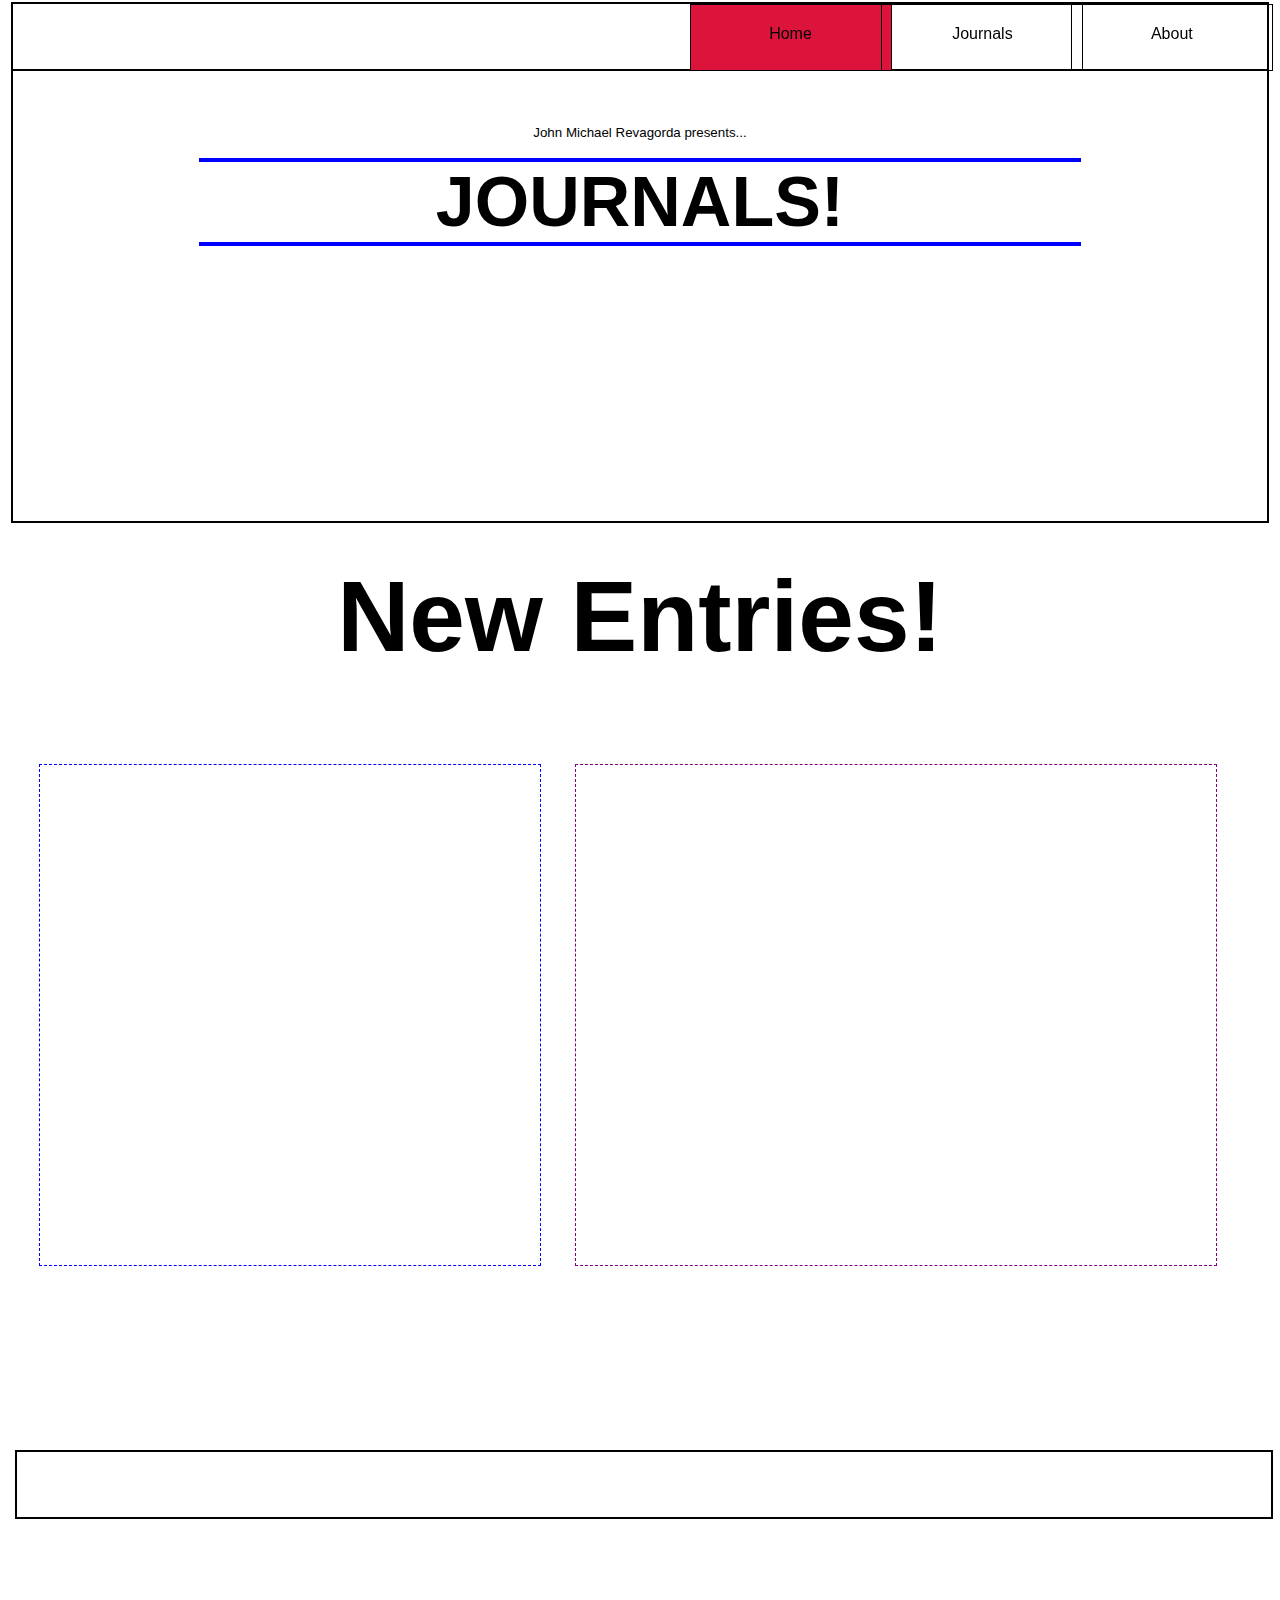
==== index.html @ 5f14c049 "Im back" ====
<!DOCTYPE html>
<html lang="en-US">
	<head>
		<meta name="viewport" content="width=device-width, initial-scale=1.0">
		<title>Journal</title>
		<style>
		*{
			margin: auto;
			font-family: Arial, Helvetica, sans-serif;
		}
		.box{
			width: 98%;
			border: 2px black solid;
		}
			#one{
				height: 65px;
				position: sticky;
				top: 2px;
			}
			#two{
				height: 450px;
				text-align: center;
			}
				hr{
					border: 2px solid blue;
					width: 70%;
				}
			#footer{
				height: 65px;
				position: absolute;
				top: 1450px;
				left: 15px;
			}
		#imagemain{
			width: 500px;
			height: 500px;
			border: 1px blue dashed;
			position: relative;
			top: 90px;
			left: -350px;
		}
		#textmain{
			width: 50%;
			height: 500px;
			border: 1px purple dashed;
			position: relative;
			top: -412px;
			right: -20%;
		}
		#menu1, #menu2, #menu3{
			width: 200px;
			height: 100%;
			border: 1px solid black;
		}
			#menu1{
				position: relative;
				left: 12%;
				text-align: center;
				background-color: crimson;
			}
			#menu2{
				position: relative;
				left: 27.3%;
				top: -67px;
				text-align: center;
				transition: background-color 0.3s;
			}
				.dropdown-content{
					display: none;
					position: absolute;
					top: 90%;
					background-color: white;
					min-width: 100%;
					border: 1px solid black;
					z-index: 1;
				}
				#menu2:hover .dropdown-content{
					display: block;
				}
				#menu2:hover{background-color: rgb(27, 206, 11);}
					.dropdown-content a{
						color: black;
						text-decoration: none;
						display: block;
						padding: 12px 16px;
						transition: 0.3s;
					}
					a:hover{background-color: lightgray;}
			#menu3{
				position: relative;
				left: 42.4%;
				top: -134px;
				text-align: center;
				transition: background-color 0.3s;
			}
				#menu3:hover{
					background-color: rgb(19, 138, 218);
				}
		</style>
	</head>
<body>
	<div class="box" id="one">
		<div id="menu1"><span style="position: relative; top: 30%;">Home</span></div>
		<div id="menu2">
			<span style="position: relative; top: 30%;">Journals</span>
			<div class="dropdown-content">
				<a href="journalCourt.html">Court</a>
				<a href="journalChurch.html">Church</a>
				<a href="#">Classroom</a>
				<a href="#">Culture</a>
				<a href="#">Community</a>
			</div>
		</div>
		<div id="menu3"><span style="position: relative; top: 30%;">About</span></div>
	</div>
	<div class="box" id="two">
		<br/>
		<br/>
		<br/>
		<p style="font-size: smaller;">John Michael Revagorda presents...</p>
		<br/>
		<hr/>
		<h1 style="font-size: 70px;">JOURNALS!</h1>
		<hr/>
	</div>
	<br/>
	<br/>
	<h1 style="text-align: center; font-size: 100px;">New Entries!</h1>
		<div id="imagemain"></div><div id="textmain"></div>
	</div>
	<div class="box" id="footer">
	</div>
</body>
</html>
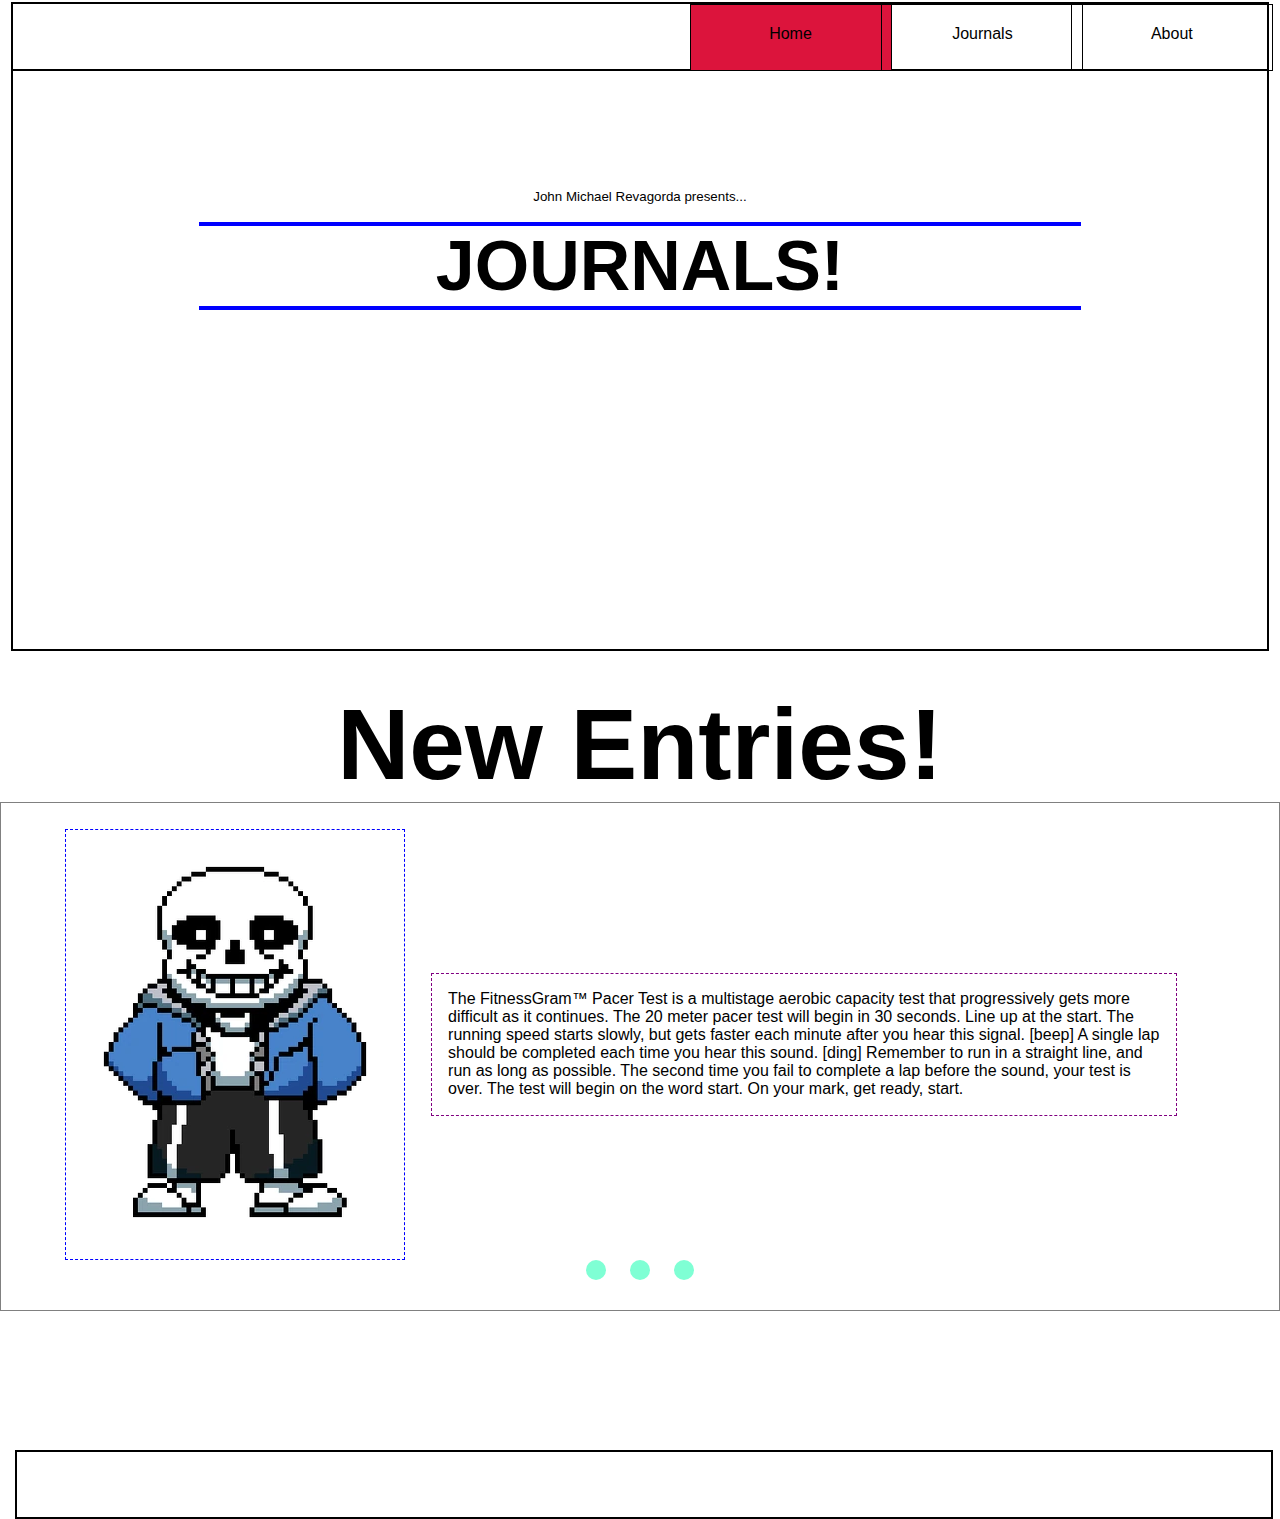
==== commit ae33ce4e: "Alpha 20.2" ====
--- a/index.html
+++ b/index.html
@@ -11,6 +11,7 @@
 		.box{
 			width: 98%;
 			border: 2px black solid;
+			background-color: white;
 		}
 			#one{
 				height: 65px;
@@ -20,6 +21,7 @@
 			#two{
 				height: 450px;
 				text-align: center;
+				padding: 5% 0;
 			}
 				hr{
 					border: 2px solid blue;
@@ -31,22 +33,6 @@
 				top: 1450px;
 				left: 15px;
 			}
-		#imagemain{
-			width: 500px;
-			height: 500px;
-			border: 1px blue dashed;
-			position: relative;
-			top: 90px;
-			left: -350px;
-		}
-		#textmain{
-			width: 50%;
-			height: 500px;
-			border: 1px purple dashed;
-			position: relative;
-			top: -412px;
-			right: -20%;
-		}
 		#menu1, #menu2, #menu3{
 			width: 200px;
 			height: 100%;
@@ -63,7 +49,7 @@
 				left: 27.3%;
 				top: -67px;
 				text-align: center;
-				transition: background-color 0.3s;
+				/* transition: background-color 0.3s; */
 			}
 				.dropdown-content{
 					display: none;
@@ -75,9 +61,14 @@
 					z-index: 1;
 				}
 				#menu2:hover .dropdown-content{
+					animation: appear-disappear ease-in-out 0.3s;
 					display: block;
 				}
-				#menu2:hover{background-color: rgb(27, 206, 11);}
+					@keyframes appear-disappear {
+						0%{ opacity: 0; }
+						100%{ opacity: 1; }
+					}
+				/*#menu2:hover{background-color: rgb(27, 206, 11);} */
 					.dropdown-content a{
 						color: black;
 						text-decoration: none;
@@ -91,11 +82,43 @@
 				left: 42.4%;
 				top: -134px;
 				text-align: center;
-				transition: background-color 0.3s;
+				/* transition: background-color 0.3s; */
 			}
-				#menu3:hover{
+				/* #menu3:hover{
 					background-color: rgb(19, 138, 218);
+				} */
+			.container1{
+				display: grid;
+				border: 1px solid gray;
+				grid-template-columns: auto auto auto;
+				padding: 2% 5%;
+			}
+				#imagemain{
+					grid-column: auto;
+					border: 1px blue dashed;
+					padding: 10%;
 				}
+				#textmain{
+					grid-column: 2 / span 2;
+					border: 1px purple dashed;
+					padding: 2%;
+					width: 80ch;
+				}
+				.buttons{
+					width: 20px;
+					height: 20px;
+					border-radius: 50%;
+					background-color: aquamarine;
+					margin: 0 -50%;
+					transition: 0.3s;
+					display: inline-block;
+				}
+					.buttons:hover{
+						background-color: blue;
+						width: 25px;
+						height: 25px;
+					}
+			
 		</style>
 	</head>
 <body>
@@ -125,8 +148,26 @@
 	</div>
 	<br/>
 	<br/>
-	<h1 style="text-align: center; font-size: 100px;">New Entries!</h1>
-		<div id="imagemain"></div><div id="textmain"></div>
+		<h1 style="text-align: center; font-size: 100px;">New Entries!</h1>
+		<div class="container1">
+			<div id="imagemain"><img src="images/Homepage/placeholder2.jpg"></div>
+			<div id="textmain">
+				<p>
+					The FitnessGram™ Pacer Test is a multistage aerobic capacity test that progressively gets more 
+					difficult as it continues. The 20 meter pacer test will begin in 30 seconds. Line up at the 
+					start. The running speed starts slowly, but gets faster each minute after you hear this signal. 
+					[beep] A single lap should be completed each time you hear this sound. [ding] Remember to run 
+					in a straight line, and run as long as possible. The second time you fail to complete a lap 
+					before the sound, your test is over. The test will begin on the word start. On your mark, get 
+					ready, start.
+				</p>
+			</div>
+			<div style="text-align: center; grid-column: 1 / span 3;">
+				<span class="buttons"></span>
+				<span class="buttons"></span>
+				<span class="buttons"></span>
+			</div>
+		</div>
 	</div>
 	<div class="box" id="footer">
 	</div>
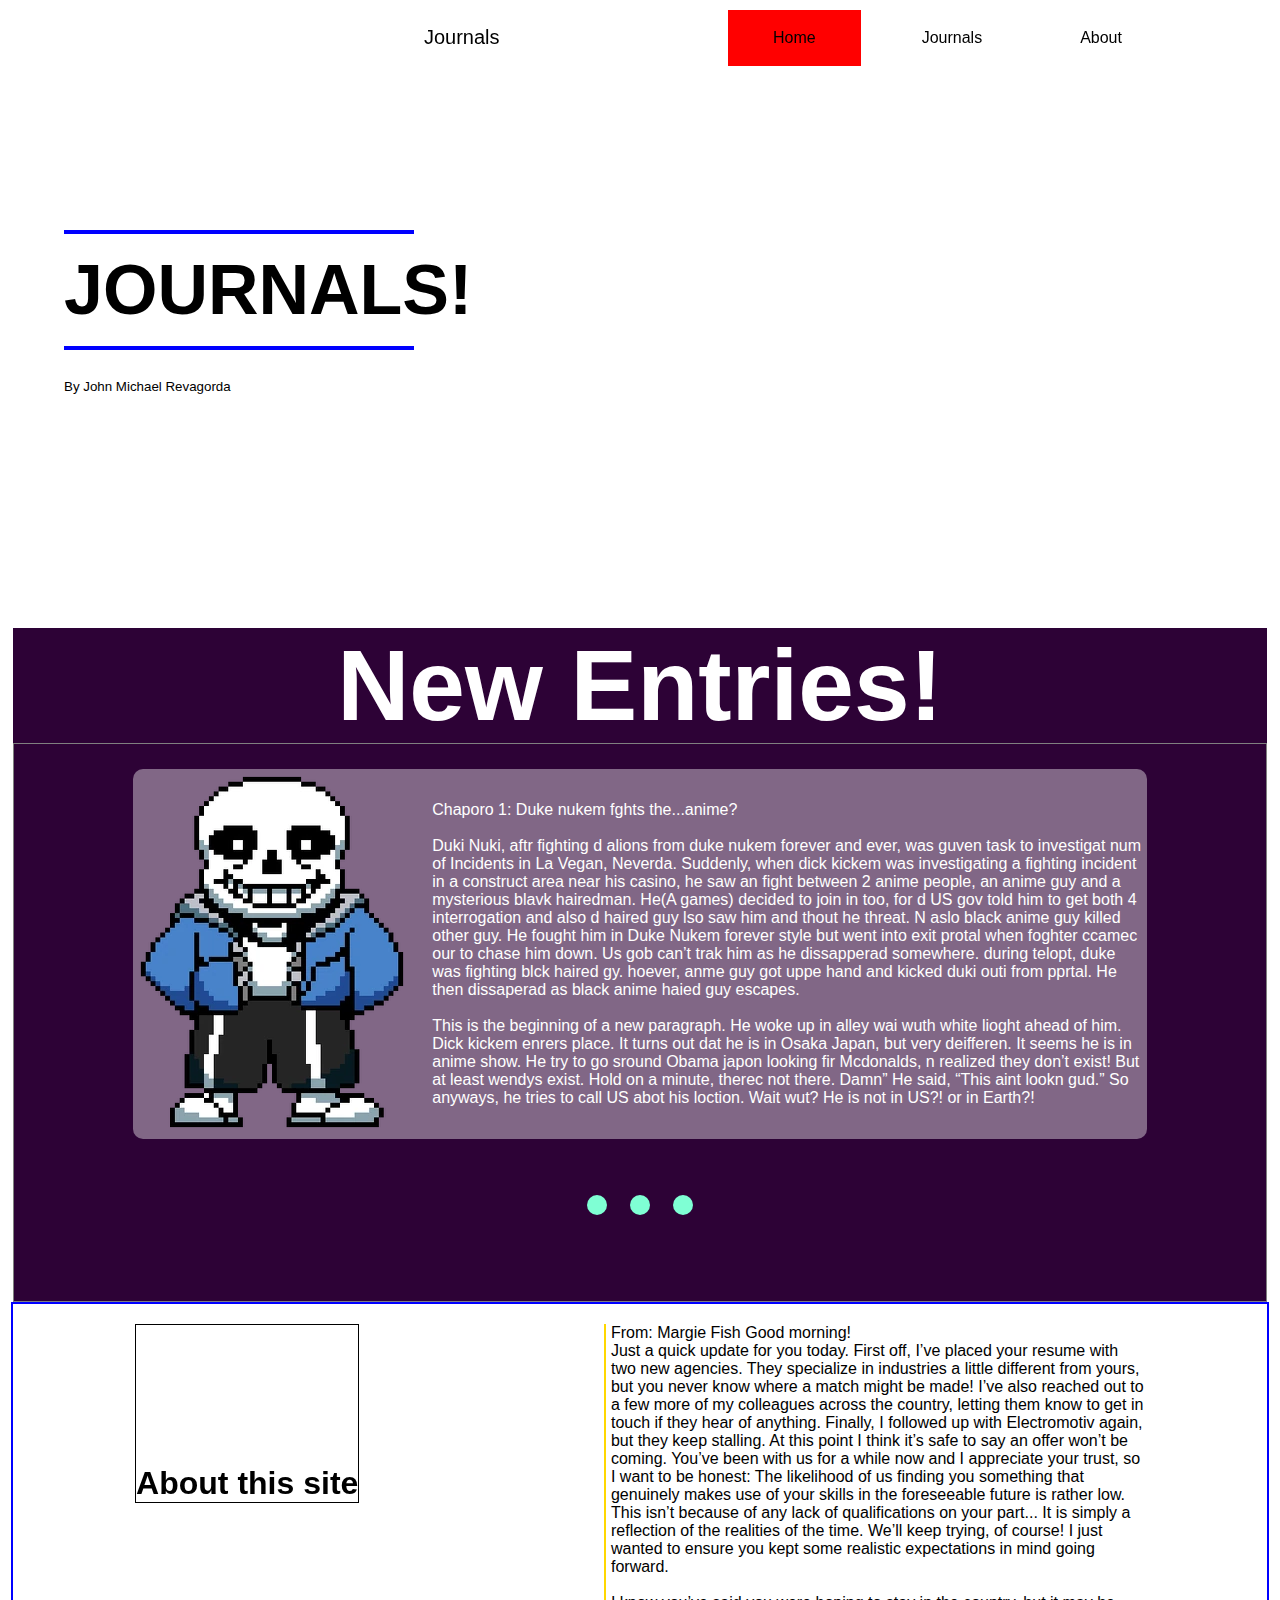
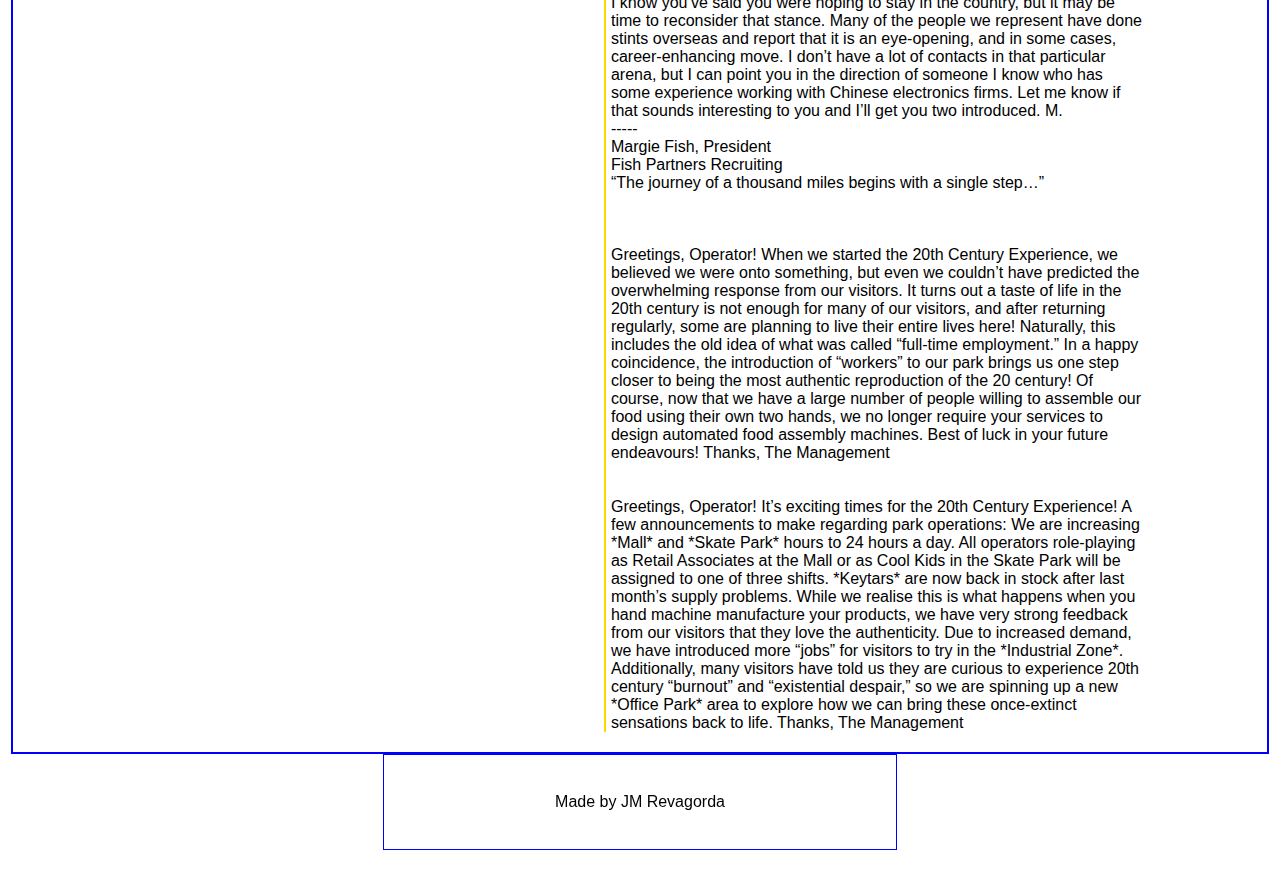
==== commit afe5892b: "Alpha 21" ====
--- a/index.html
+++ b/index.html
@@ -8,55 +8,102 @@
 			margin: auto;
 			font-family: Arial, Helvetica, sans-serif;
 		}
+		body{
+			display: grid;
+			/* grid-template-rows: "two" auto auto; */
+			/* overflow-x: hidden; */
+		}
 		.box{
-			width: 98%;
-			border: 2px black solid;
+			/* width: 98%; */
+			/* border: 2px black solid; */
 			background-color: white;
 		}
 			#one{
-				height: 65px;
-				position: sticky;
-				top: 2px;
-			}
+				/* display: grid;
+				grid-template-columns: 50% auto auto auto; */
+				height: 10vh;
+				width: 100vw;
+				position: fixed;
+				/* padding: 3% 2%; */
+				top: 0;
+				left: 0;
+				background-color: rgba(0, 0, 0, 0);
+				transition: 0.3s;
+				z-index: 3;
+			}
+			#menu3{
+					color: black;
+					display: inline-block;
+					padding: 50% 100%;
+					/* text-decoration: none; */
+					transition: 0.3s;
+				}
+			/* .menu{
+				position: absolute;
+				top: 0;
+				right: 0;
+			} */
+				#one a{color: black;}
+
+			html:not([data-scroll='0']) #one{
+				background-color: rgb(0, 0, 0, 1);
+				color: white;
+			}
+			html:not([data-scroll='0']) #one #menu3{
+				color: white;
+			}
+				#titler{
+					display: inline-block;
+					padding-top: 25%;
+					width: 1vw;
+					text-align: center;
+				}
+				/* table .menu{
+					width: 12vw;
+					height: auto;
+				} */
+				#menu1{
+					background-color: red;
+				}
+				/* #menu2{
+					border: 1px solid green;
+				} */
+				#menu3:hover{
+					cursor: pointer;
+					background-color: blue;
+				}
+				#one .dropdown-content a{
+						color: black;
+						text-decoration: none;
+						display: block;
+						text-align: center;
+						padding: 12px 14px;
+						transition: 0.3s;
+					}
 			#two{
-				height: 450px;
-				text-align: center;
-				padding: 5% 0;
-			}
-				hr{
+				grid-row: 1;
+				width: 90%;
+				text-align: left;
+				padding: 18% 2%;
+				line-height: 1.6;
+				z-index: 1;
+			}
+				#two hr{
+					margin: 0;
 					border: 2px solid blue;
-					width: 70%;
-				}
-			#footer{
-				height: 65px;
-				position: absolute;
-				top: 1450px;
-				left: 15px;
-			}
-		#menu1, #menu2, #menu3{
-			width: 200px;
-			height: 100%;
-			border: 1px solid black;
-		}
-			#menu1{
-				position: relative;
-				left: 12%;
-				text-align: center;
-				background-color: crimson;
-			}
-			#menu2{
-				position: relative;
-				left: 27.3%;
-				top: -67px;
-				text-align: center;
-				/* transition: background-color 0.3s; */
-			}
+					width: 30%;
+				}
+				#menu1, #menu2{
+					display: inline-block;
+					padding: 15% 35%;
+				}
 				.dropdown-content{
 					display: none;
 					position: absolute;
 					top: 90%;
+					right: 22.5%;
 					background-color: white;
-					min-width: 100%;
+					max-width: 50%;
 					border: 1px solid black;
 					z-index: 1;
 				}
@@ -68,42 +115,27 @@
 						0%{ opacity: 0; }
 						100%{ opacity: 1; }
 					}
-				/*#menu2:hover{background-color: rgb(27, 206, 11);} */
-					.dropdown-content a{
-						color: black;
-						text-decoration: none;
-						display: block;
-						padding: 12px 16px;
-						transition: 0.3s;
-					}
-					a:hover{background-color: lightgray;}
-			#menu3{
-				position: relative;
-				left: 42.4%;
-				top: -134px;
-				text-align: center;
-				/* transition: background-color 0.3s; */
-			}
-				/* #menu3:hover{
-					background-color: rgb(19, 138, 218);
-				} */
+					
+					.dropdown-content a:hover{background-color: lightgray;}
+
 			.container1{
+				border: 1px solid gray;
 				display: grid;
-				border: 1px solid gray;
-				grid-template-columns: auto auto auto;
+				grid-template-rows: auto auto auto;
 				padding: 2% 5%;
 			}
-				#imagemain{
-					grid-column: auto;
-					border: 1px blue dashed;
-					padding: 10%;
-				}
-				#textmain{
-					grid-column: 2 / span 2;
-					border: 1px purple dashed;
-					padding: 2%;
-					width: 80ch;
-				}
+				.entry{
+					width: 90%;
+				}
+					.entry table{
+						width: 100%;
+						background-color: rgb(255, 255, 255, 0.4);
+						border-radius: 10px;
+						/* border: 1px solid white; */
+					}
+					.textarea{
+						width: 80ch;
+					}
 				.buttons{
 					width: 20px;
 					height: 20px;
@@ -118,58 +150,253 @@
 						width: 25px;
 						height: 25px;
 					}
+					.content{
+						grid-row: 2;
+						width: 98%;
+						/* height: 200%; */
+						background-color: #2d0236;
+						/* background-image: url('images/Homepage/Homepage\ background.jpg');
+						background-position: 0 20%;
+						background-size: 100%; */
+						color: white;
+						z-index: 1;
+					}
+						.arrow{
+							display: block;
+							font-size: 50px;
+							color: white;
+							position: absolute;
+							top: 140%;
+							margin: 3%;
+							padding: 2%;
+							transition: 0.5s;
+						}
+							.todleft:hover{
+								cursor: pointer;
+								text-shadow: 5px 5px cyan;
+							}
+							.todright:hover{
+								cursor: pointer;
+								text-shadow: -5px 5px cyan;
+							}
+							.todright{
+								right: -3%;
+							}
+			.about{
+				display: grid;
+				grid-row: 3;
+				grid-template-columns: auto auto;
+				grid-template-rows: auto auto auto;
+				width: 98vw;
+				border: 2px solid blue;
+				padding: 20px 0;
+			}
+				.aboutheader{
+					/* font-size: 30px; */
+					grid-column: 1;
+					grid-row: 1;
+					transform: translateZ(10px);
+					position: sticky;
+					top: 0;
+					left: 0;
+					padding-top: 30%;
+					align-self: start;
+					border: 1px solid black;
+					z-index: 3;
+				}
+				#aboutarea1{
+					grid-column: 2;
+					grid-row: 1 / span 3;
+					border-left: 2px solid gold;
+					padding-left: 5px;
+					width: 60ch;
+				}
+			#footer{
+				text-align: center;
+				z-index: 4;
+				display: block;
+				width: 40%;
+				border: 1px, solid blue;
+				grid-row: 4;
+				/* grid-column: 1; */
+				padding: 3% 0;
+			}
 			
 		</style>
 	</head>
 <body>
 	<div class="box" id="one">
-		<div id="menu1"><span style="position: relative; top: 30%;">Home</span></div>
+		<table>
+			<tr>
+				<td width="60%" style="text-align: center; font-size: 20px;">Journals</td>
+				<td width="15%"><span id="menu1">Home</span></td>
+				<td width="20%">
+					<div id="menu2">
+						Journals
+						<span class="dropdown-content">
+							<a href="journalCourt.html">Court</a>
+							<a href="journalChurch.html">Church</a>
+							<a href="#">Classroom</a>
+							<a href="#">Culture</a>
+							<a href="#">Community</a>
+						</span>
+					</div>
+				</td>
+				<td><a href="#" title="Under Construction"><span id="menu3">About</span></a></td>
+			</tr>
+		</table>
+		<!-- <span id="titler">JOURNALS</span>
+		<span id="menu1" style="margin: -2% 0 5%;">Home</span>
 		<div id="menu2">
-			<span style="position: relative; top: 30%;">Journals</span>
-			<div class="dropdown-content">
+			Journals
+			<span class="dropdown-content">
 				<a href="journalCourt.html">Court</a>
 				<a href="journalChurch.html">Church</a>
 				<a href="#">Classroom</a>
 				<a href="#">Culture</a>
 				<a href="#">Community</a>
-			</div>
+			</span>
 		</div>
-		<div id="menu3"><span style="position: relative; top: 30%;">About</span></div>
+		<a href="#" title="Under Construction"><span id="menu3">About</a></span> -->
 	</div>
 	<div class="box" id="two">
-		<br/>
-		<br/>
-		<br/>
-		<p style="font-size: smaller;">John Michael Revagorda presents...</p>
-		<br/>
 		<hr/>
 		<h1 style="font-size: 70px;">JOURNALS!</h1>
 		<hr/>
+		<br/>
+		<p style="font-size: smaller;">By John Michael Revagorda</p>
 	</div>
 	<br/>
 	<br/>
+	<div class="content">
 		<h1 style="text-align: center; font-size: 100px;">New Entries!</h1>
+		<div class="arrow todleft">&lt;</div>
+		<div class="arrow todright">&gt;</div>
 		<div class="container1">
-			<div id="imagemain"><img src="images/Homepage/placeholder2.jpg"></div>
-			<div id="textmain">
-				<p>
-					The FitnessGram™ Pacer Test is a multistage aerobic capacity test that progressively gets more 
-					difficult as it continues. The 20 meter pacer test will begin in 30 seconds. Line up at the 
-					start. The running speed starts slowly, but gets faster each minute after you hear this signal. 
-					[beep] A single lap should be completed each time you hear this sound. [ding] Remember to run 
-					in a straight line, and run as long as possible. The second time you fail to complete a lap 
-					before the sound, your test is over. The test will begin on the word start. On your mark, get 
-					ready, start.
-				</p>
+			<div class="entry">
+				<table>
+					<tr>
+						<td><img src="images/Homepage/placeholder2.jpg"></td>
+						<td class="textarea">
+							Chaporo 1: Duke nukem fghts the...anime? <br/>
+								<br/>
+							Duki Nuki, aftr fighting d alions from duke nukem forever and ever, was 
+							guven task to investigat num of Incidents in La Vegan, Neverda. Suddenly, when dick kickem 
+							was investigating a fighting incident in a construct area near his casino, he saw an fight 
+							between 2 anime people, an anime guy and a mysterious blavk hairedman. He(A games) decided 
+							to join in too, for d US gov told him to get both 4 interrogation and also d haired guy lso 
+							saw him and thout he threat. N aslo black anime guy killed other guy. He fought him in Duke 
+							Nukem forever style but went into exit protal when foghter ccamec our to chase him down. Us 
+							gob can’t trak him as he dissapperad somewhere. during telopt, duke was fighting blck haired 
+							gy. hoever, anme guy got uppe hand and kicked duki outi from pprtal. He then dissaperad as 
+							black anime haied guy escapes.<br/>
+							<br/>
+							This is the beginning of a new paragraph. He woke up in alley wai wuth white lioght ahead 
+							of him. Dick kickem enrers place. It turns out dat he is in Osaka Japan, but very deifferen. 
+							It seems he is in anime show. He try to go sround Obama japon looking fir Mcdonalds, n 
+							realized they don’t exist! But at least wendys exist. Hold on a minute, therec not there. 
+							Damn” He said, “This aint lookn gud.” So anyways, he tries to call US  abot his loction. Wait 
+							wut? He is not in US?! or in Earth?!
+							</p>
+						</td>
+					</tr>
+				</table>
 			</div>
-			<div style="text-align: center; grid-column: 1 / span 3;">
+			<div style="text-align: center; grid-row: 3; margin: 5% 47%;">
 				<span class="buttons"></span>
 				<span class="buttons"></span>
 				<span class="buttons"></span>
 			</div>
 		</div>
 	</div>
-	<div class="box" id="footer">
+	<div class="about">
+		<h1 class="aboutheader">About this site</h1>
+		<div id="aboutarea1">
+			<p>
+				From: Margie Fish <mfish@fish.partners>
+Good morning!<br/>
+Just a quick update for you today. First off, I’ve placed your resume with two
+new agencies. They specialize in industries a little different from yours, but you 
+never know where a match might be made! I’ve also reached out to a few more 
+of my colleagues across the country, letting them know to get in touch if they 
+hear of anything. Finally, I followed up with Electromotiv again, but they keep 
+stalling. At this point I think it’s safe to say an offer won’t be coming.
+You’ve been with us for a while now and I appreciate your trust, so I want to be 
+honest: The likelihood of us finding you something that genuinely makes use of 
+your skills in the foreseeable future is rather low. This isn’t because of any lack 
+of qualifications on your part... It is simply a reflection of the realities of the time. 
+We’ll keep trying, of course! I just wanted to ensure you kept some realistic 
+expectations in mind going forward.<br/>
+<br/>
+I know you’ve said you were hoping to stay in the country, but it may be time to 
+reconsider that stance. Many of the people we represent have done stints overseas and report that it is an eye-opening, and in some cases, career-enhancing 
+move. I don’t have a lot of contacts in that particular arena, but I can point you 
+in the direction of someone I know who has some experience working with 
+Chinese electronics firms. Let me know if that sounds interesting to you and I’ll 
+get you two introduced.
+M.<br/>
+-----<br/>
+Margie Fish, President<br/>
+Fish Partners Recruiting<br/>
+“The journey of a thousand miles begins with a single step…”<br/>
+<br/>
+<br/>
+<br/>
+Greetings, Operator!
+
+When we started the 20th Century Experience, we believed we were onto something, but even we couldn’t have predicted the overwhelming response from our visitors. It turns out a taste of life in the 20th century is not enough for many of our visitors, and after returning regularly, some are planning to live their entire lives here!
+
+Naturally, this includes the old idea of what was called “full-time employment.” In a happy coincidence, the introduction of “workers” to our park brings us one step closer to being the most authentic reproduction of the 20 century! Of course, now that we have a large number of people willing to assemble our food using their own two hands, we no longer require your services to design automated food assembly machines.
+
+Best of luck in your future endeavours!
+
+Thanks,
+The Management
+<br/>
+<br/>
+<br/>
+Greetings, Operator!
+
+It’s exciting times for the 20th Century Experience! A few announcements to make regarding park operations:
+
+We are increasing *Mall* and *Skate Park* hours to 24 hours a day. All operators role-playing as Retail Associates at the Mall or as Cool Kids in the Skate Park will be assigned to one of three shifts.
+
+*Keytars* are now back in stock after last month’s supply problems. While we realise this is what happens when you hand machine manufacture your products, we have very strong feedback from our visitors that they love the authenticity.
+
+Due to increased demand, we have introduced more “jobs” for visitors to try in the *Industrial Zone*. Additionally, many visitors have told us they are curious to experience 20th century “burnout” and “existential despair,” so we are spinning up a new *Office Park* area to explore how we can bring these once-extinct sensations back to life.
+
+Thanks,
+The Management
+
+			</p>
+		</div>
 	</div>
+	<div id="footer">
+		<p style="color: black">Made by JM Revagorda</p>
+	</div>
+	<script>
+		const debounce = (fn) => {
+			let frame;
+			return (...params) => {
+				if (frame){
+					cancelAnimationFrame(frame);
+				}
+
+				frame = requestAnimationFrame(() => {
+					fn(...params);
+				});
+			}
+		};
+
+		const storeScroll = () => {
+			document.documentElement.dataset.scroll = window.scrollY;
+		}
+
+		document.addEventListener('scroll', debounce(storeScroll), {passive: true});
+
+		storeScroll();
+
+
+	</script>
 </body>
 </html>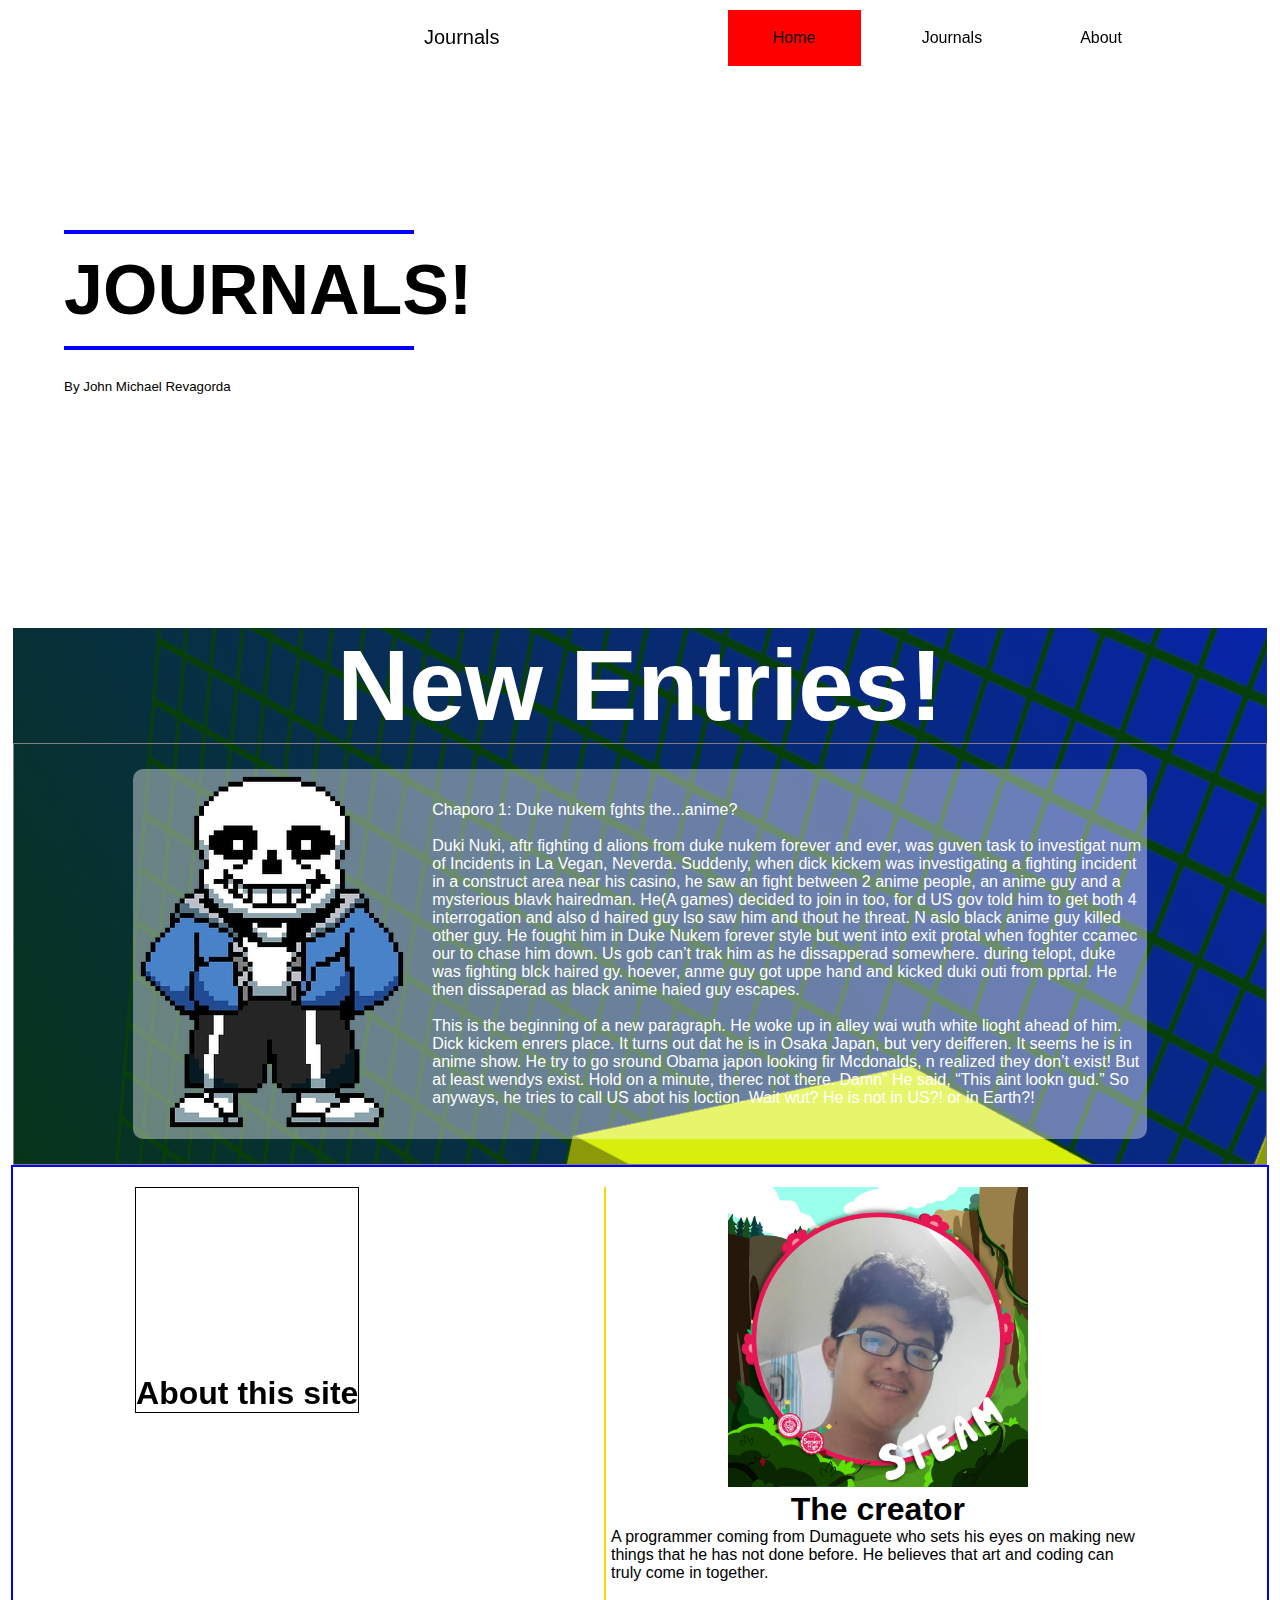
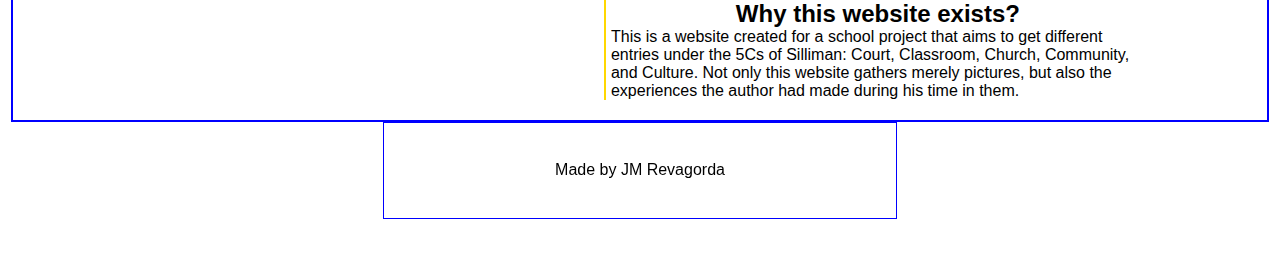
==== commit 70e11039: "Alpha 23" ====
--- a/index.html
+++ b/index.html
@@ -105,6 +105,7 @@
 					background-color: white;
 					max-width: 50%;
 					border: 1px solid black;
+					filter: drop-shadow(2px);
 					z-index: 1;
 				}
 				#menu2:hover .dropdown-content{
@@ -191,6 +192,9 @@
 				border: 2px solid blue;
 				padding: 20px 0;
 			}
+			.about h1, .about h2{
+				text-align: center;
+			}
 				.aboutheader{
 					/* font-size: 30px; */
 					grid-column: 1;
@@ -199,7 +203,7 @@
 					position: sticky;
 					top: 0;
 					left: 0;
-					padding-top: 30%;
+					padding-top: 40%;
 					align-self: start;
 					border: 1px solid black;
 					z-index: 3;
@@ -270,8 +274,8 @@
 	<br/>
 	<div class="content">
 		<h1 style="text-align: center; font-size: 100px;">New Entries!</h1>
-		<div class="arrow todleft">&lt;</div>
-		<div class="arrow todright">&gt;</div>
+		<!-- <div class="arrow todleft">&lt;</div>
+		<div class="arrow todright">&gt;</div> -->
 		<div class="container1">
 			<div class="entry">
 				<table>
@@ -302,72 +306,30 @@
 					</tr>
 				</table>
 			</div>
-			<div style="text-align: center; grid-row: 3; margin: 5% 47%;">
+			<!-- <div style="text-align: center; grid-row: 3; margin: 5% 47%;">
 				<span class="buttons"></span>
 				<span class="buttons"></span>
 				<span class="buttons"></span>
-			</div>
+			</div> -->
 		</div>
 	</div>
 	<div class="about">
 		<h1 class="aboutheader">About this site</h1>
 		<div id="aboutarea1">
+			<center>
+				<img src="images/Homepage/profileimage1.jpg" width="300px">
+			</center>
+			<h1>The creator</h1>
 			<p>
-				From: Margie Fish <mfish@fish.partners>
-Good morning!<br/>
-Just a quick update for you today. First off, I’ve placed your resume with two
-new agencies. They specialize in industries a little different from yours, but you 
-never know where a match might be made! I’ve also reached out to a few more 
-of my colleagues across the country, letting them know to get in touch if they 
-hear of anything. Finally, I followed up with Electromotiv again, but they keep 
-stalling. At this point I think it’s safe to say an offer won’t be coming.
-You’ve been with us for a while now and I appreciate your trust, so I want to be 
-honest: The likelihood of us finding you something that genuinely makes use of 
-your skills in the foreseeable future is rather low. This isn’t because of any lack 
-of qualifications on your part... It is simply a reflection of the realities of the time. 
-We’ll keep trying, of course! I just wanted to ensure you kept some realistic 
-expectations in mind going forward.<br/>
-<br/>
-I know you’ve said you were hoping to stay in the country, but it may be time to 
-reconsider that stance. Many of the people we represent have done stints overseas and report that it is an eye-opening, and in some cases, career-enhancing 
-move. I don’t have a lot of contacts in that particular arena, but I can point you 
-in the direction of someone I know who has some experience working with 
-Chinese electronics firms. Let me know if that sounds interesting to you and I’ll 
-get you two introduced.
-M.<br/>
------<br/>
-Margie Fish, President<br/>
-Fish Partners Recruiting<br/>
-“The journey of a thousand miles begins with a single step…”<br/>
-<br/>
-<br/>
-<br/>
-Greetings, Operator!
-
-When we started the 20th Century Experience, we believed we were onto something, but even we couldn’t have predicted the overwhelming response from our visitors. It turns out a taste of life in the 20th century is not enough for many of our visitors, and after returning regularly, some are planning to live their entire lives here!
-
-Naturally, this includes the old idea of what was called “full-time employment.” In a happy coincidence, the introduction of “workers” to our park brings us one step closer to being the most authentic reproduction of the 20 century! Of course, now that we have a large number of people willing to assemble our food using their own two hands, we no longer require your services to design automated food assembly machines.
-
-Best of luck in your future endeavours!
-
-Thanks,
-The Management
-<br/>
-<br/>
-<br/>
-Greetings, Operator!
-
-It’s exciting times for the 20th Century Experience! A few announcements to make regarding park operations:
-
-We are increasing *Mall* and *Skate Park* hours to 24 hours a day. All operators role-playing as Retail Associates at the Mall or as Cool Kids in the Skate Park will be assigned to one of three shifts.
-
-*Keytars* are now back in stock after last month’s supply problems. While we realise this is what happens when you hand machine manufacture your products, we have very strong feedback from our visitors that they love the authenticity.
-
-Due to increased demand, we have introduced more “jobs” for visitors to try in the *Industrial Zone*. Additionally, many visitors have told us they are curious to experience 20th century “burnout” and “existential despair,” so we are spinning up a new *Office Park* area to explore how we can bring these once-extinct sensations back to life.
-
-Thanks,
-The Management
-
+				A programmer coming from Dumaguete who sets his eyes on making new things that he has not done before.
+				He believes that art and coding can truly come in together. 
+			</p>
+			<br/>
+			<h2>Why this website exists?</h2>
+			<p>
+				This is a website created for a school project that aims to get different entries under the 
+				5Cs of Silliman: Court, Classroom, Church, Community, and Culture. Not only this website gathers merely 
+				pictures, but also the experiences the author had made during his time in them.
 			</p>
 		</div>
 	</div>
@@ -396,6 +358,8 @@
 
 		storeScroll();
 
+		var contentbg = document.getElementsByClassName("content")[0];
+		contentbg.style.backgroundImage = "url(images/Homepage/entrybg2.png)";
 
 	</script>
 </body>
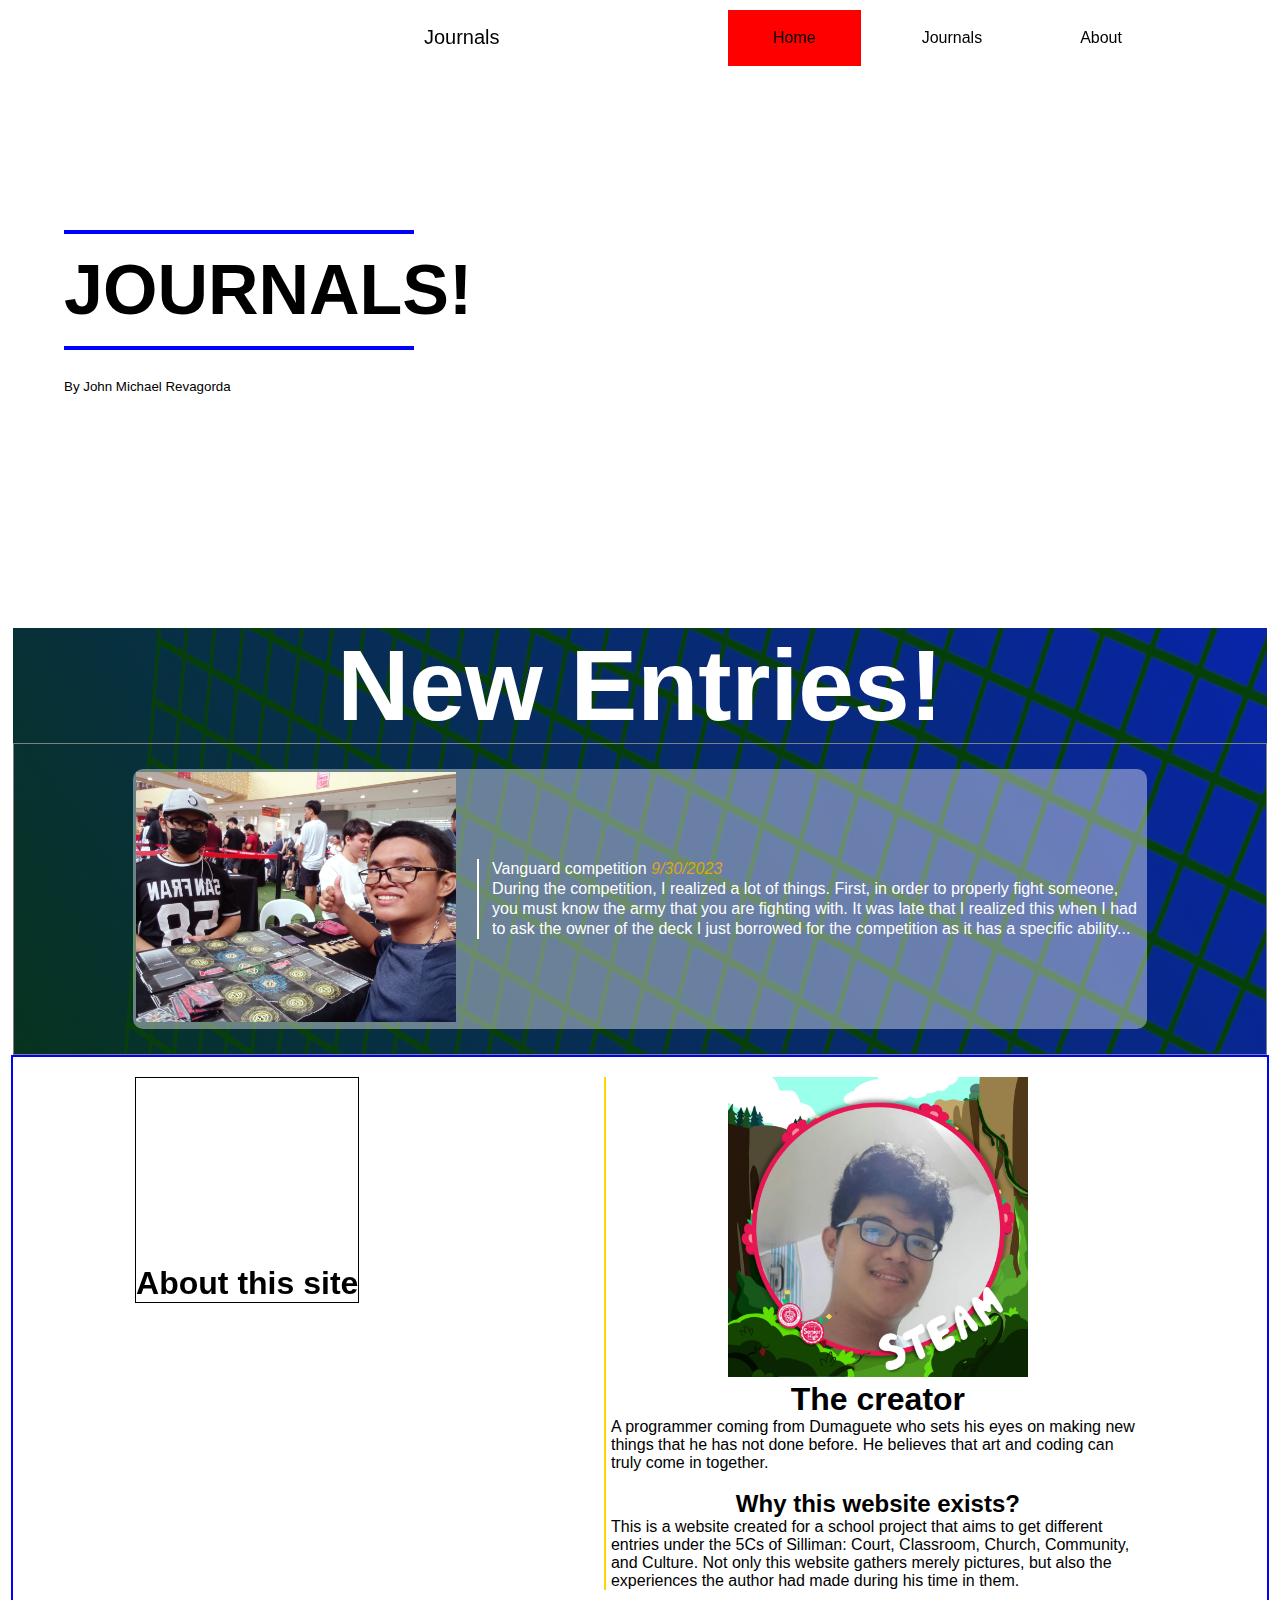
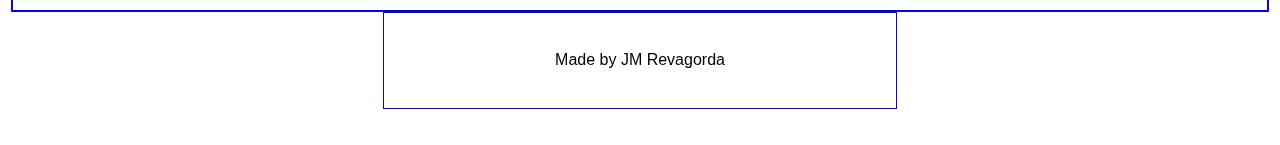
==== commit 4c57beb6: "Beta 1.6" ====
--- a/index.html
+++ b/index.html
@@ -2,6 +2,7 @@
 <html lang="en-US">
 	<head>
 		<meta name="viewport" content="width=device-width, initial-scale=1.0">
+		<meta name="google-site-verification" content="kxVdUoJAqz0bcxRpluSemXUK_7p3PdttWSvJy9bqUSI" />
 		<title>Journal</title>
 		<style>
 		*{
@@ -135,7 +136,12 @@
 						/* border: 1px solid white; */
 					}
 					.textarea{
-						width: 80ch;
+						width: 75ch;
+						line-height: 20px;
+					}
+					.textarea p{
+						padding-left: 2%;
+						border-left: 2px solid white; 
 					}
 				.buttons{
 					width: 20px;
@@ -183,7 +189,7 @@
 							.todright{
 								right: -3%;
 							}
-			.about{
+			#about{
 				display: grid;
 				grid-row: 3;
 				grid-template-columns: auto auto;
@@ -192,7 +198,7 @@
 				border: 2px solid blue;
 				padding: 20px 0;
 			}
-			.about h1, .about h2{
+			#about h1, #about h2{
 				text-align: center;
 			}
 				.aboutheader{
@@ -240,13 +246,13 @@
 						<span class="dropdown-content">
 							<a href="journalCourt.html">Court</a>
 							<a href="journalChurch.html">Church</a>
-							<a href="#">Classroom</a>
-							<a href="#">Culture</a>
-							<a href="#">Community</a>
+							<a href="journalClassroom.html">Classroom</a>
+							<a href="journalCulture.html">Culture</a>
+							<a href="journalCommunity.html">Community</a>
 						</span>
 					</div>
 				</td>
-				<td><a href="#" title="Under Construction"><span id="menu3">About</span></a></td>
+				<td><a href="#about"><span id="menu3">About</span></a></td>
 			</tr>
 		</table>
 		<!-- <span id="titler">JOURNALS</span>
@@ -280,27 +286,13 @@
 			<div class="entry">
 				<table>
 					<tr>
-						<td><img src="images/Homepage/placeholder2.jpg"></td>
+						<td><img src="images/Court/vanguardcardfight.jpg" style="object-fit: cover; object-position: 90% 0%; width: 320px; height: 250px;"></td>
 						<td class="textarea">
-							Chaporo 1: Duke nukem fghts the...anime? <br/>
-								<br/>
-							Duki Nuki, aftr fighting d alions from duke nukem forever and ever, was 
-							guven task to investigat num of Incidents in La Vegan, Neverda. Suddenly, when dick kickem 
-							was investigating a fighting incident in a construct area near his casino, he saw an fight 
-							between 2 anime people, an anime guy and a mysterious blavk hairedman. He(A games) decided 
-							to join in too, for d US gov told him to get both 4 interrogation and also d haired guy lso 
-							saw him and thout he threat. N aslo black anime guy killed other guy. He fought him in Duke 
-							Nukem forever style but went into exit protal when foghter ccamec our to chase him down. Us 
-							gob can’t trak him as he dissapperad somewhere. during telopt, duke was fighting blck haired 
-							gy. hoever, anme guy got uppe hand and kicked duki outi from pprtal. He then dissaperad as 
-							black anime haied guy escapes.<br/>
-							<br/>
-							This is the beginning of a new paragraph. He woke up in alley wai wuth white lioght ahead 
-							of him. Dick kickem enrers place. It turns out dat he is in Osaka Japan, but very deifferen. 
-							It seems he is in anime show. He try to go sround Obama japon looking fir Mcdonalds, n 
-							realized they don’t exist! But at least wendys exist. Hold on a minute, therec not there. 
-							Damn” He said, “This aint lookn gud.” So anyways, he tries to call US  abot his loction. Wait 
-							wut? He is not in US?! or in Earth?!
+							<p>Vanguard competition <span style="font-style: italic; color: goldenrod;">9/30/2023</span></p>
+                			<p>
+								During the competition, I realized a lot of things. First, in order to properly fight someone, you must 
+								know the army that you are fighting with. It was late that I realized this when I had to ask the 
+								owner of the deck I just borrowed for the competition as it has a specific ability...
 							</p>
 						</td>
 					</tr>
@@ -313,7 +305,7 @@
 			</div> -->
 		</div>
 	</div>
-	<div class="about">
+	<div id="about">
 		<h1 class="aboutheader">About this site</h1>
 		<div id="aboutarea1">
 			<center>
@@ -363,4 +355,4 @@
 
 	</script>
 </body>
-</html>+</html>
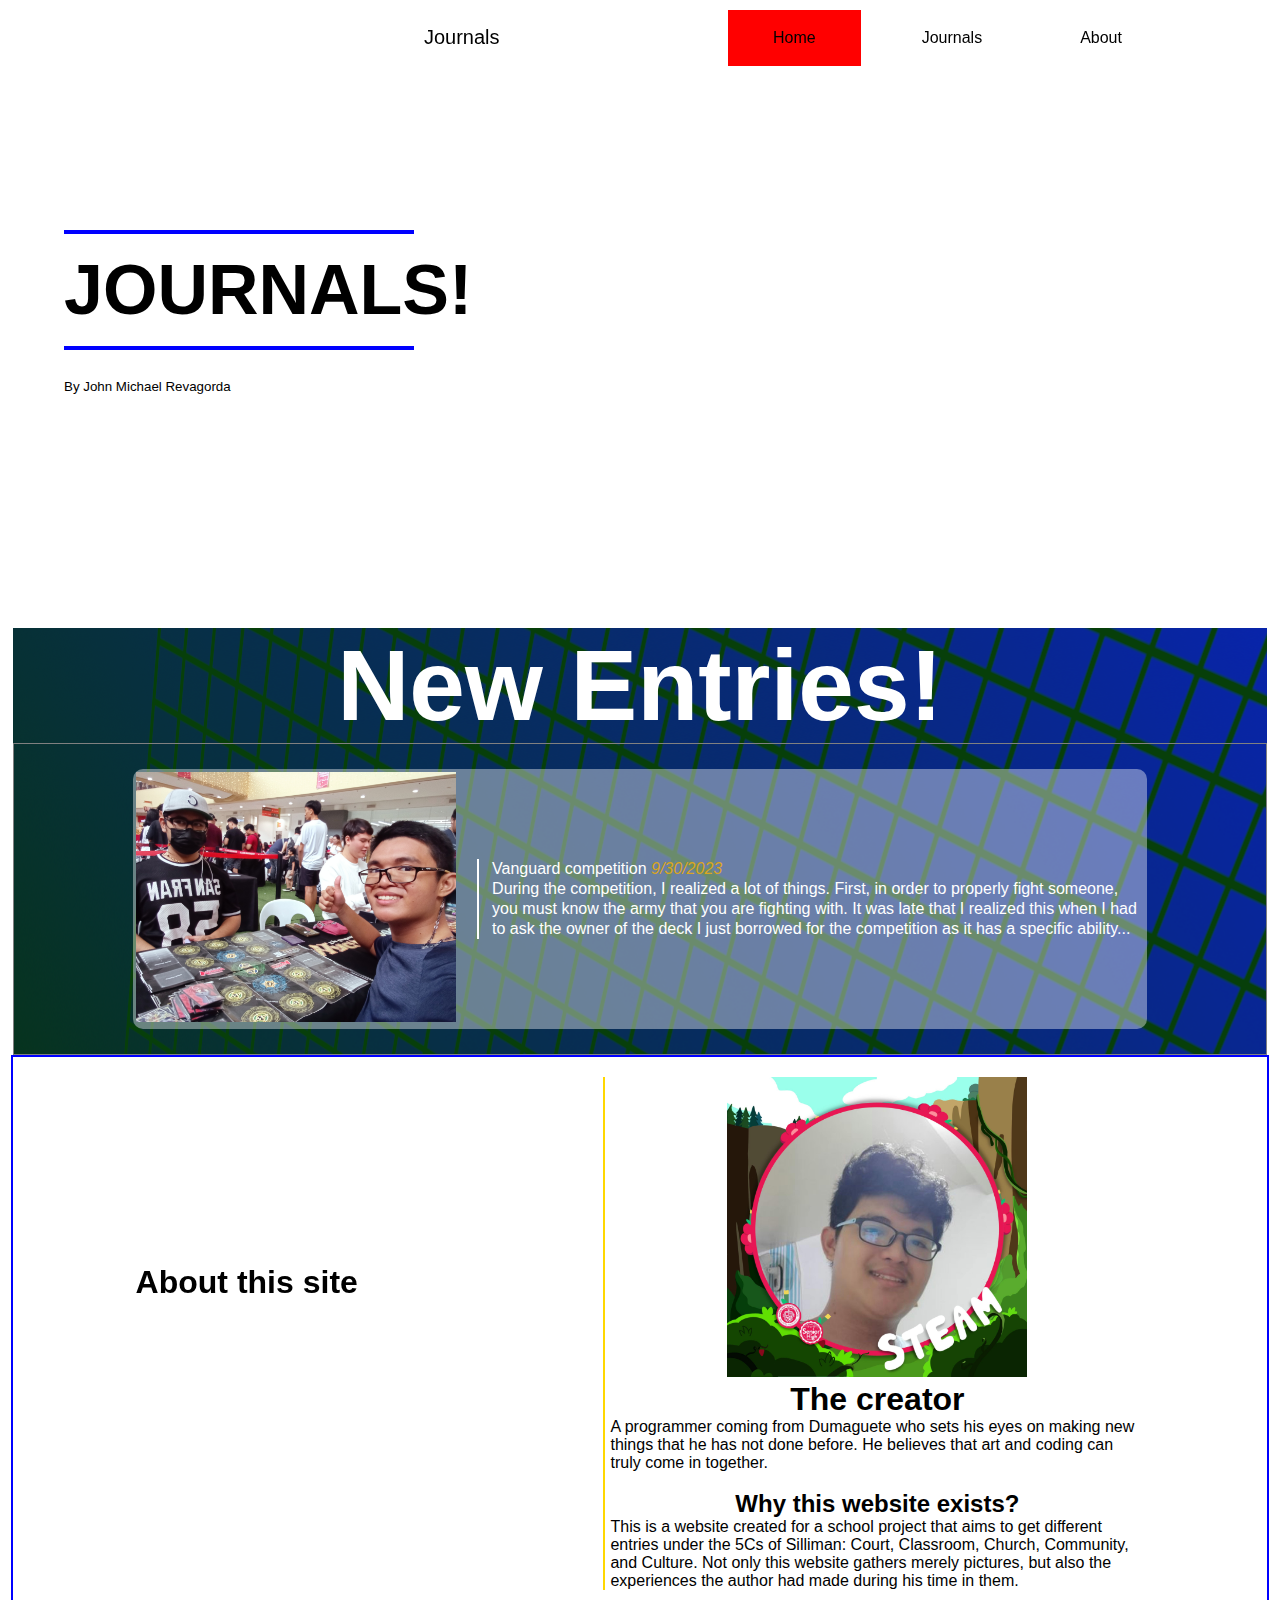
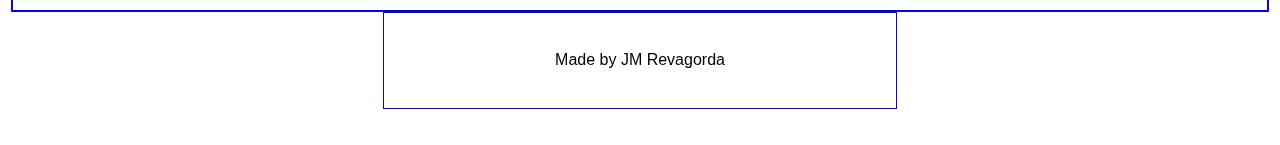
==== commit e4130215: "Updateted index.html" ====
--- a/index.html
+++ b/index.html
@@ -211,7 +211,7 @@
 					left: 0;
 					padding-top: 40%;
 					align-self: start;
-					border: 1px solid black;
+					/* border: 1px solid black; */
 					z-index: 3;
 				}
 				#aboutarea1{
